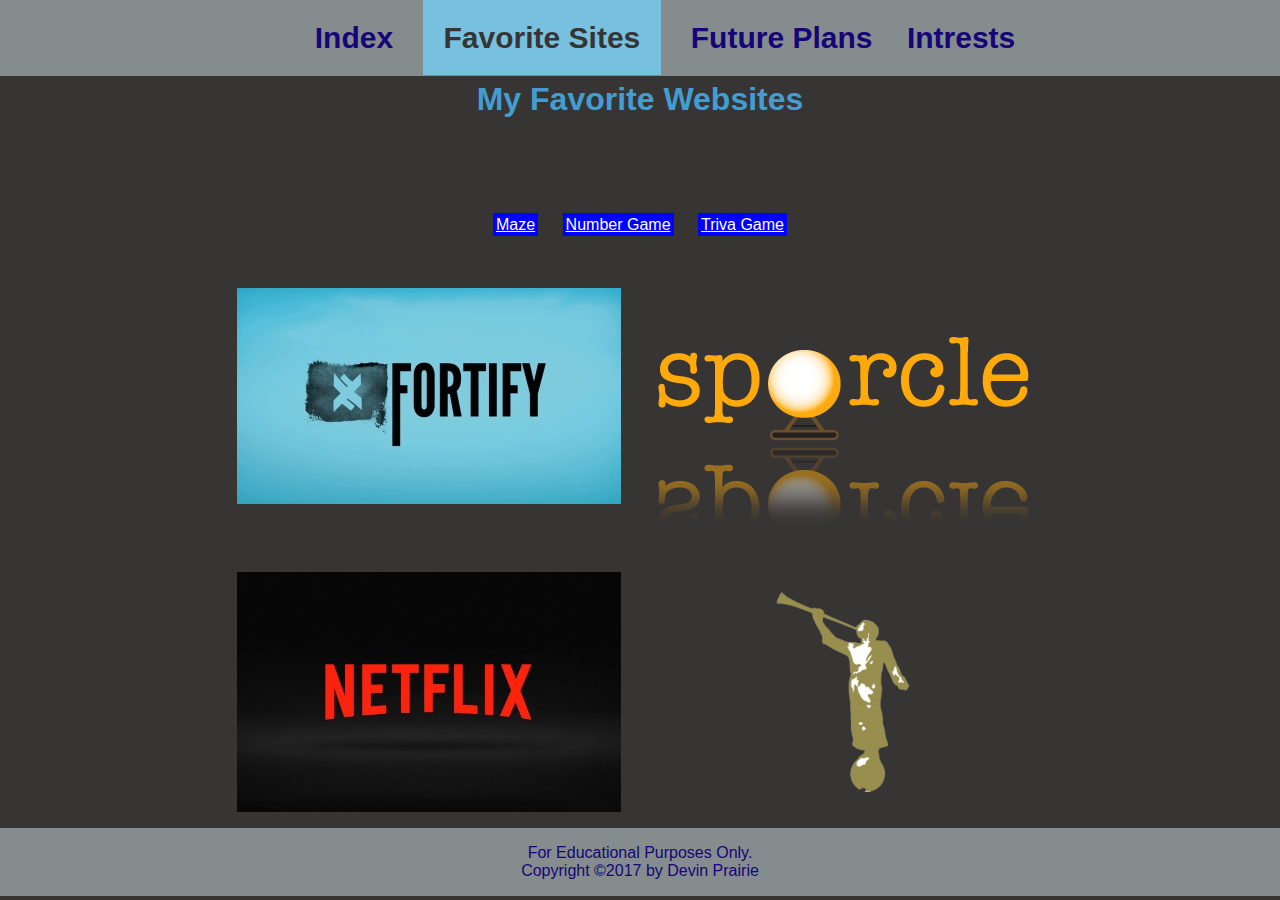
==== FavoritesSites.html @ 0e599c52 "All files" ====
<!DOCTYPE html>
<html>

<head>
  <link href="Styles/main.css" rel="stylesheet" type="text/css" />
  <title>Favorite Sites</title>
</head>


<body>
  <div>
    <section>
      <header>
        <nav>
          <ul>
            <li><a href="index.html">Index</a></li>
            <li><a class="active" href="FavoritesSites.html">Favorite Sites</a></li>
            <li><a href="FuturePlans.html">Future Plans</a></li>
            <li><a href="Intrests.html">Intrests</a></li>
          </ul>
        </nav>
        <div>
          <h1>My Favorite Websites</h1>
        </div>

      </header>

      <section>
        <div class="links" id="ollinks">
          <p>

          </p>
        </div>
        <div class="linkDiv">
          <a class="newLinks" href="./Maze/maze.html">Maze</a>
          <a class="newLinks" href="numbergame.html">Number Game</a>
          <a class="newLinks" href="./Triva Game/trivia.html">Triva Game</a>
        </div>
        <div id="content">
          <div id="links">

            <table>
              <tr>
                <td>
                  <a href="https://fortifyprogram.org/"><img src="Images/fortify.jpg" /></a>
                </td>
                <td>
                  <a href="https://www.sporcle.com/"><img src="Images/sporcle-logo.png" /></a>
                </td>
              </tr>
              <tr>
                <td>
                  <a href="https://www.netflix.com/"><img src="Images/netflix.jpg" /></a>
                </td>
                <td>
                  <a href="https://www.lds.org/?lang=eng"><img src="Images/lds.png" /></a>
                </td>
              </tr>
            </table>
          </div>



        </div>
  </div>
  </section>
  </section>
  </div>
</body>


<footer>

  <p class="copy">
    For Educational Purposes Only. <br>
    Copyright ©2017 by Devin Prairie
  </p>

</footer>

</html>
---- Styles/main.css ----
html {
	margin: 0;
	padding: 0;
  font-family: sans-serif;
	}
body { 
	font: 16px;
	color: #449dd1; 
	background: #363534 ; 
	margin: 0; 
	padding: 0;
	}
nav {
  background-color: #848c8E;
  position: fixed;
  padding: 5px;
  text-align: center;
  width: 100%;
  
}
.active{
  background-color: #78c0e0;
  color: #363534;
  padding: 21px;
}
nav a{
  
  text-decoration: none;
  font-size: 30px;
  padding: 5px;
  margin: 0px;
  color: #150578;
  font-weight: bold;
  
}
nav li{
  display: inline;
  padding: 10px;
  
}

header div{

  padding: 60px;
  text-align: center;
  
}
nav a:hover{
  background-color: #B0B5B7;
  padding: 21px;
}
#meimg{
  height: inherit;
  width: inherit;
  float: left;
  margin: 0px 50px;
}
#intro{
  text-align: center;
  height: inherit;
  width: inherit;
  margin: 0px 20px;
}
footer{
  color: #150578;
  text-align: center;
  display: flex;
  justify-content: space-around;
  
  background-color: #848c8E;
  
 
}
#mainfoot{
  bottom: 0;
  position: absolute;
  clear: both;
  width: 100%;
   color: #150578;
  background-color: #848c8E;
}
#content{
  position: relative;
}
#links{
display: flex;
justify-content: center;
}
#links table{
align-self: center;
}


#links table td{
  padding: 10px;
 text-align: center;
  
}
#links a:hover{
  background-color: none;
  
}
#links a{
  background-color:none;
}
#jobinfo  {
  text-align: center;
  margin: 0px 50px 0px 330px;
}
#jobimg{
  margin:50px;
}
#marriedimg  {
  text-align: right;
  margin: 0px 50px 0px 330px;
}
#marriedinfo{
  text-align: center;
  margin:0px 330px 0px 50px;
}
#childreninfo  {
  text-align: center;
  margin: 0px 50px 0px 330px;
}
#childrenimg{
  margin:50px;
}
#oldimg  {
  text-align: right;
  margin: 0px 50px 0px 330px;
}
#oldinfo{
  text-align: center;
  margin:0px 330px 0px 50px;
}
#intrests{
  
 
  
}
#techul{
  margin:50px;
  display: inline-block;
      font-size: x-large;
}
#flash{
  margin:50px ;
  text-align: right;
  display: inline-block;
  float: right;
 
}
#nontechp{
 
      margin-right: 30px;
    margin-bottom: 30px;
    margin-left: 30px;
    margin-top: 30px;
    display: inline-block;
   float: left;
    width: 700px;
}

#nontechtb{
  float: right;
  margin: 0px 30px 0px 30px;
  display: inline-block;
  clear: right;
}
#nontechplane{
  text-align: center;
}
.newLinks{
margin: 10px;
padding: 3px;
color: white;
background-color: blue;
}
.linkDiv{
text-align: center;
}
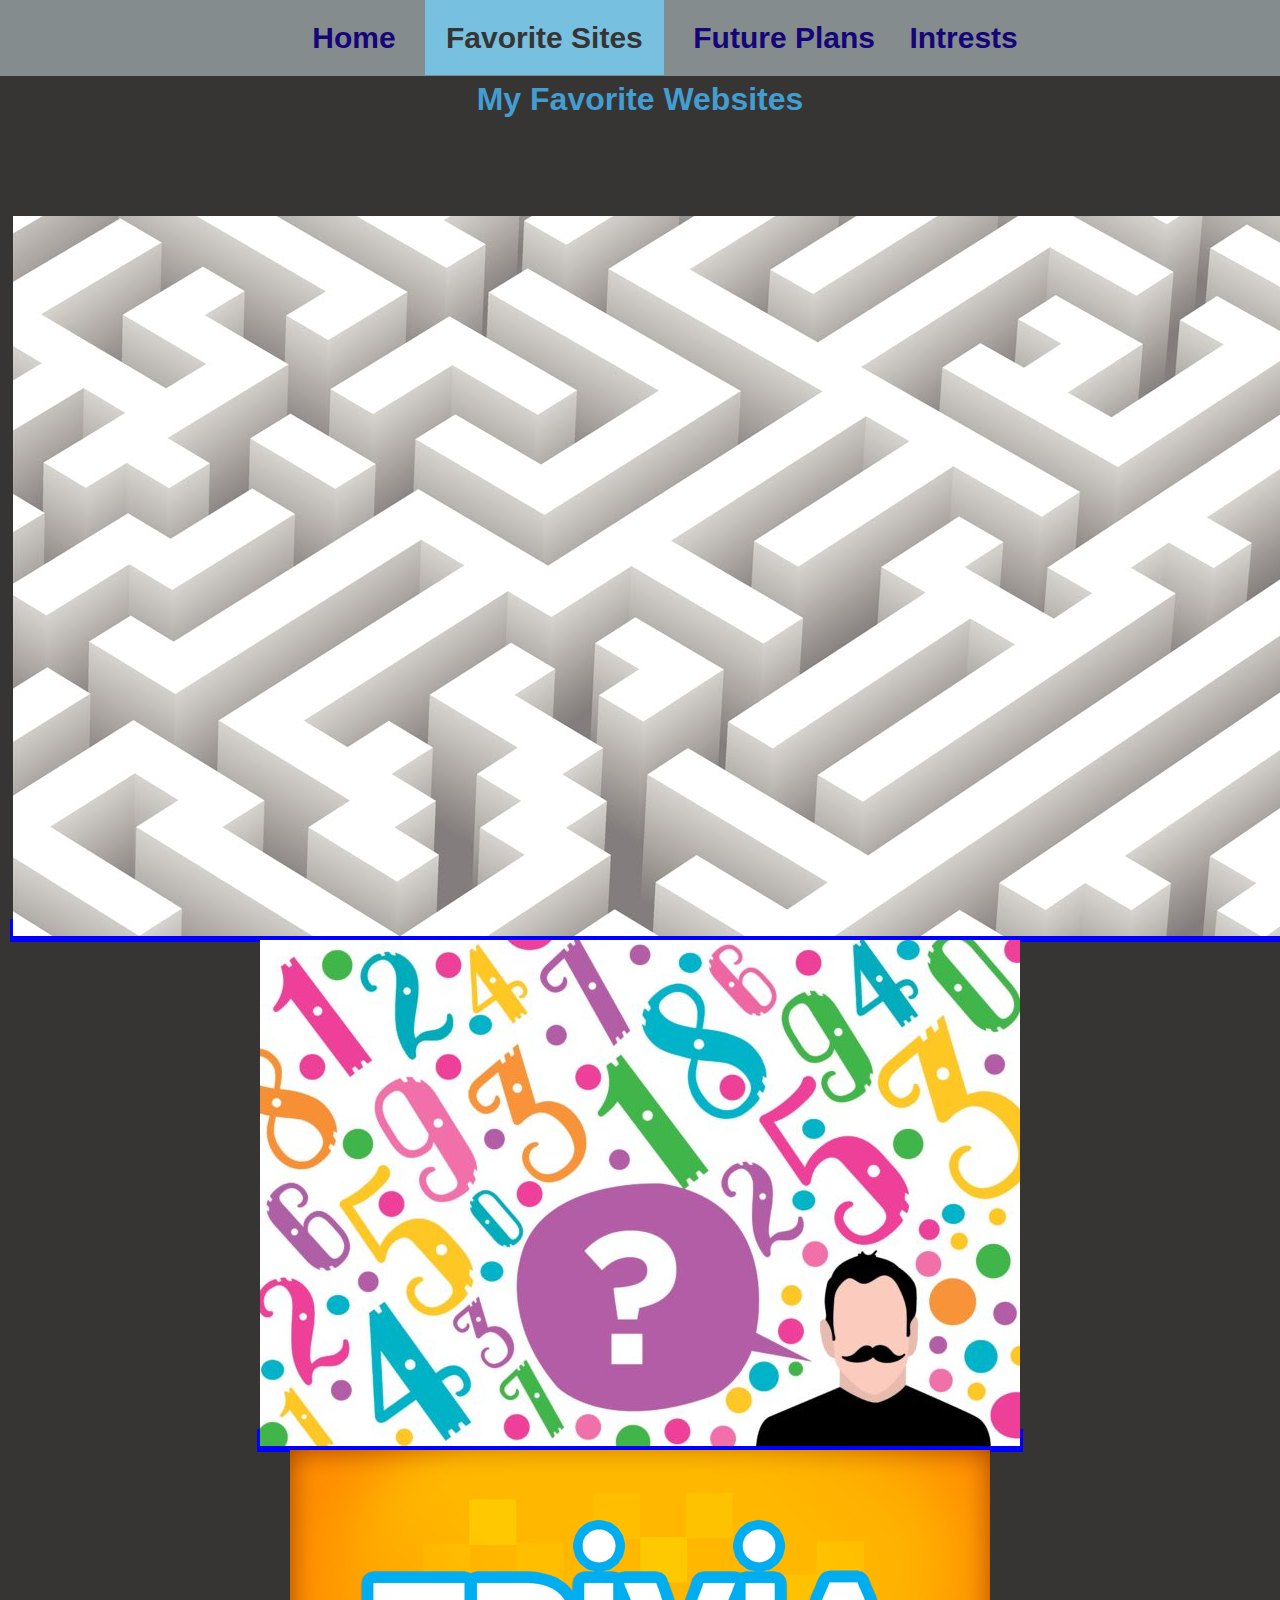
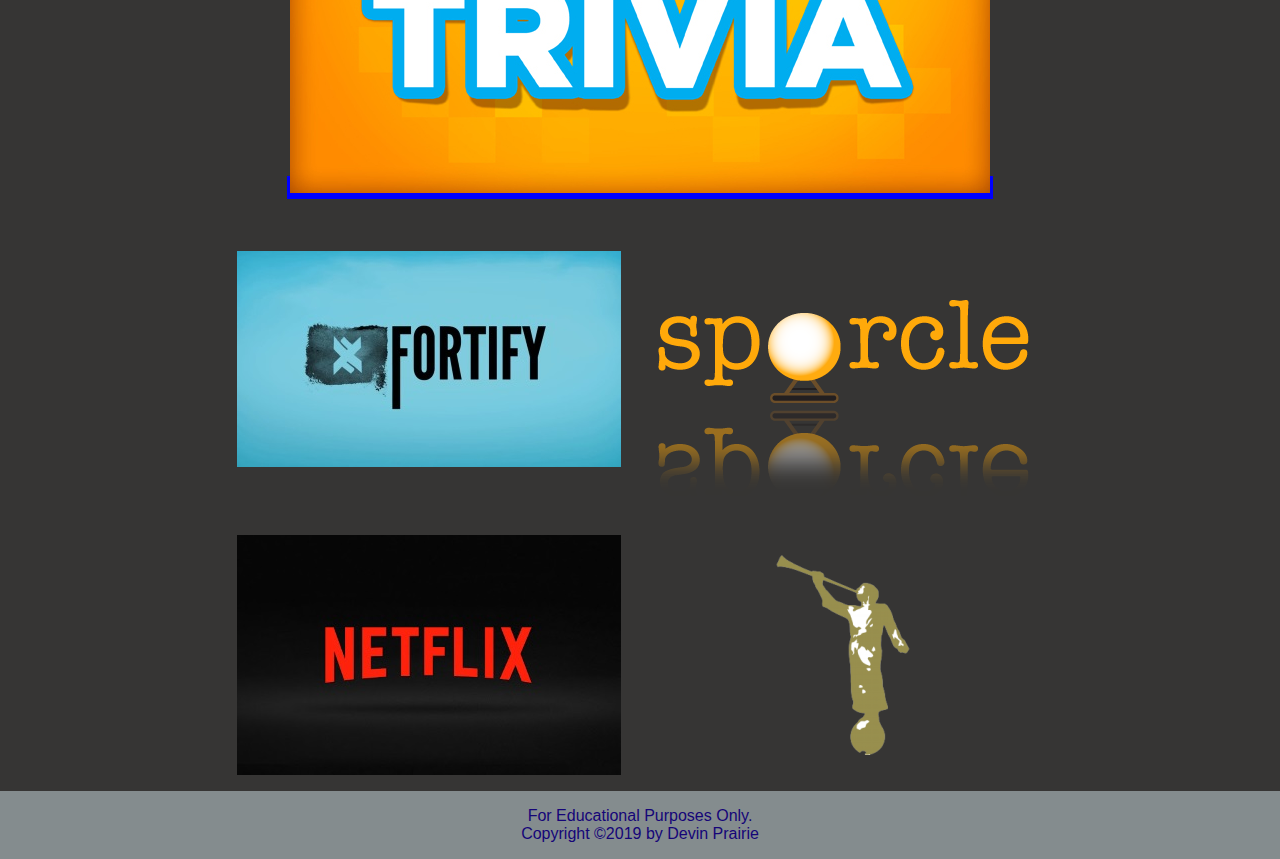
==== commit 8a92f5aa: "Changed Links and made numbers folder" ====
--- a/FavoritesSites.html
+++ b/FavoritesSites.html
@@ -13,7 +13,7 @@
       <header>
         <nav>
           <ul>
-            <li><a href="index.html">Index</a></li>
+            <li><a href="index.html">Home</a></li>
             <li><a class="active" href="FavoritesSites.html">Favorite Sites</a></li>
             <li><a href="FuturePlans.html">Future Plans</a></li>
             <li><a href="Intrests.html">Intrests</a></li>
@@ -32,9 +32,9 @@
           </p>
         </div>
         <div class="linkDiv">
-          <a class="newLinks" href="./Maze/maze.html">Maze</a>
-          <a class="newLinks" href="numbergame.html">Number Game</a>
-          <a class="newLinks" href="./Triva Game/trivia.html">Triva Game</a>
+          <a class="newLinks" href="./Maze/maze.html"><img src="Images/maze.jpg" /></a>
+          <a class="newLinks" href="./NumberGame/numbergame.html"><img src="Images/numbergame.jpg" /></a>
+          <a class="newLinks" href="./Triva Game/trivia.html"><img src="Images/trivia.jpeg" /></a>
         </div>
         <div id="content">
           <div id="links">
@@ -73,7 +73,7 @@
 
   <p class="copy">
     For Educational Purposes Only. <br>
-    Copyright ©2017 by Devin Prairie
+    Copyright ©2019 by Devin Prairie
   </p>
 
 </footer>
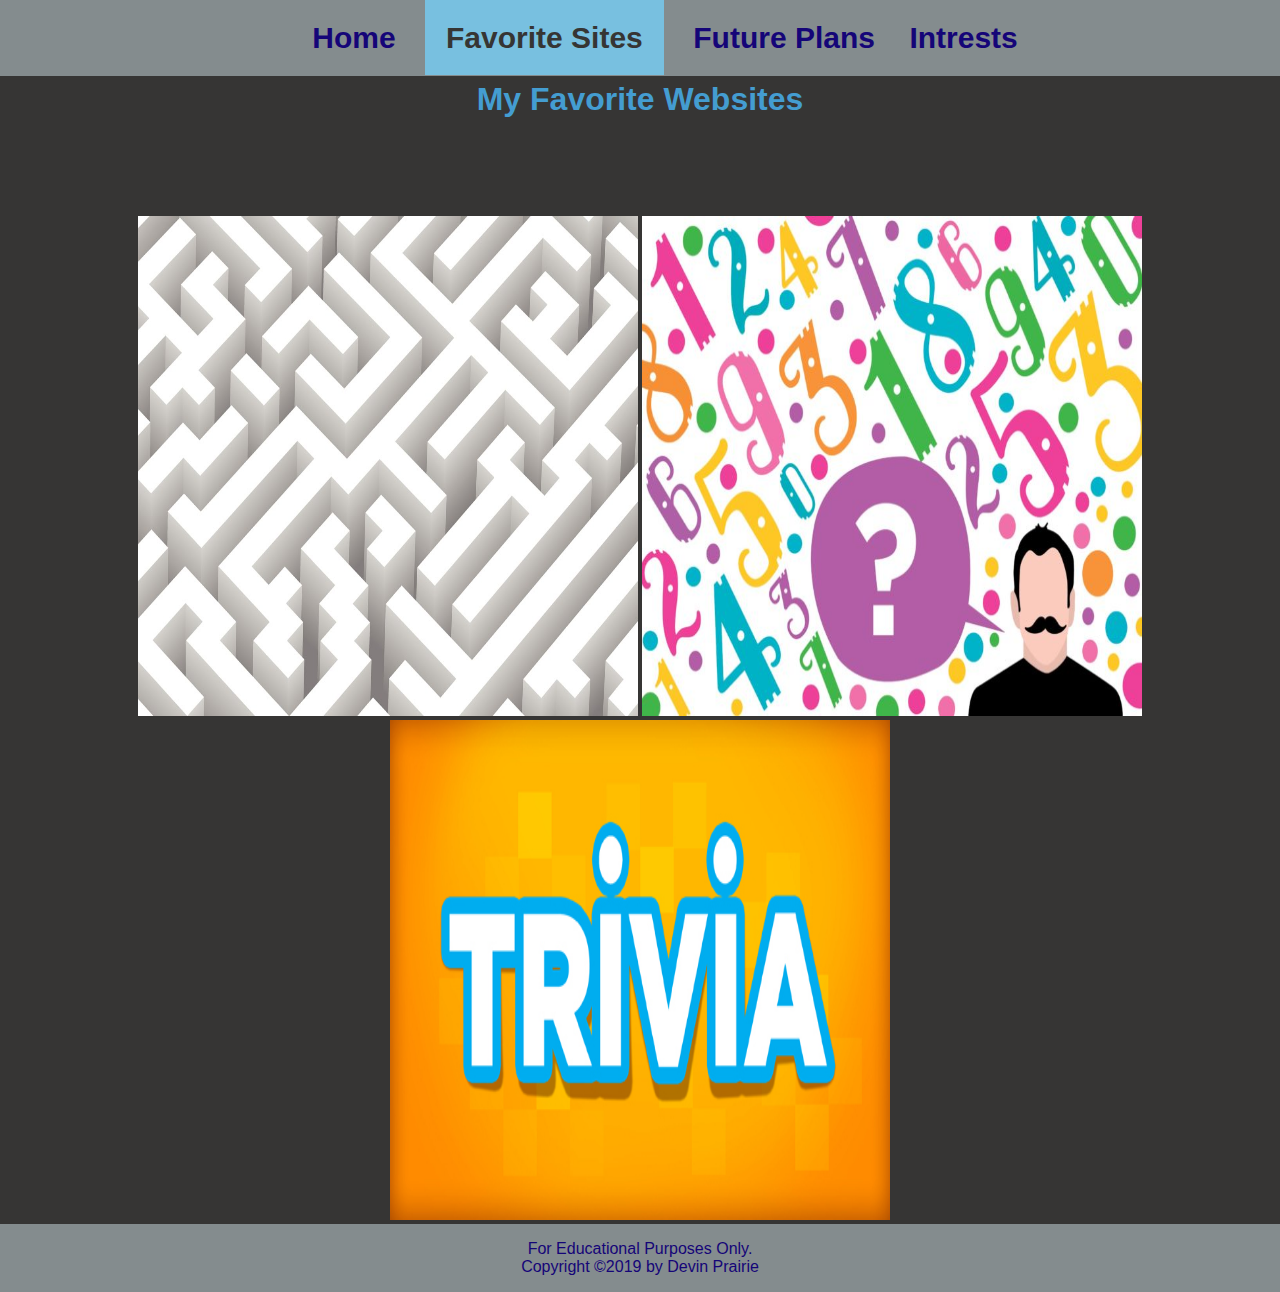
==== commit 24cd2bd7: "fixed style" ====
--- a/FavoritesSites.html
+++ b/FavoritesSites.html
@@ -32,32 +32,12 @@
           </p>
         </div>
         <div class="linkDiv">
-          <a class="newLinks" href="./Maze/maze.html"><img src="Images/maze.jpg" /></a>
-          <a class="newLinks" href="./NumberGame/numbergame.html"><img src="Images/numbergame.jpg" /></a>
-          <a class="newLinks" href="./Triva Game/trivia.html"><img src="Images/trivia.jpeg" /></a>
+          <a class="newLinks" href="./Maze/maze.html"><img src="Images/maze.jpg" height="500" width="500"/></a>
+          <a class="newLinks" href="./NumberGame/numbergame.html"><img src="Images/numbergame.jpg" height="500" width="500"/></a>
+          <a class="newLinks" href="./Triva Game/trivia.html"><img src="Images/trivia.jpeg" height="500" width="500" /></a>
         </div>
         <div id="content">
-          <div id="links">
-
-            <table>
-              <tr>
-                <td>
-                  <a href="https://fortifyprogram.org/"><img src="Images/fortify.jpg" /></a>
-                </td>
-                <td>
-                  <a href="https://www.sporcle.com/"><img src="Images/sporcle-logo.png" /></a>
-                </td>
-              </tr>
-              <tr>
-                <td>
-                  <a href="https://www.netflix.com/"><img src="Images/netflix.jpg" /></a>
-                </td>
-                <td>
-                  <a href="https://www.lds.org/?lang=eng"><img src="Images/lds.png" /></a>
-                </td>
-              </tr>
-            </table>
-          </div>
+          
 
 
 
--- a/Styles/main.css
+++ b/Styles/main.css
@@ -170,12 +170,7 @@
 #nontechplane{
   text-align: center;
 }
-.newLinks{
-margin: 10px;
-padding: 3px;
-color: white;
-background-color: blue;
-}
+
 .linkDiv{
 text-align: center;
 }
